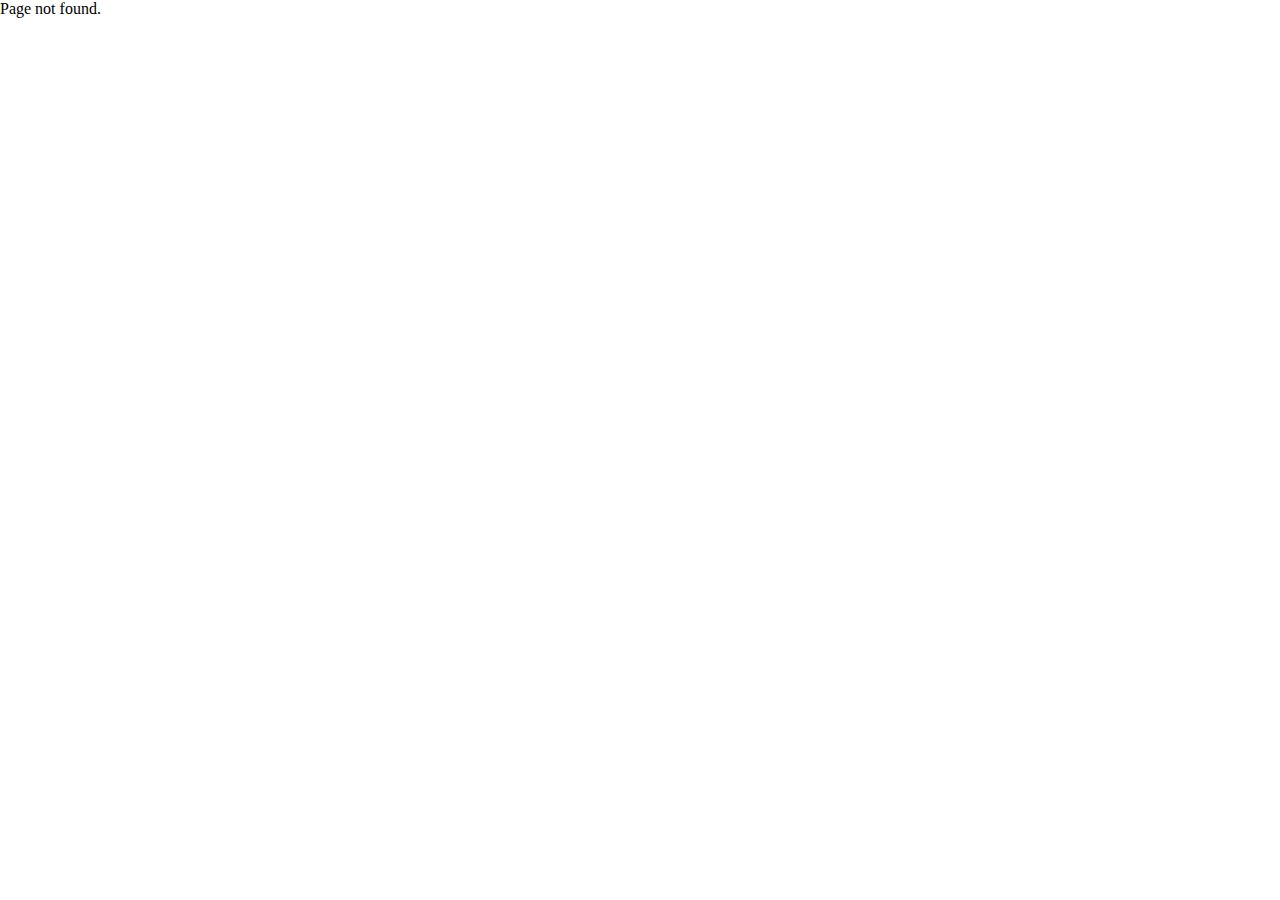
==== index.html @ d43fa9b5 "first commit" ====
<!DOCTYPE html>
<html lang="en">

<head>
    <meta charset="UTF-8">
    <meta name="viewport" content="width=device-width, initial-scale=1.0">
    <title>Pokédex Red</title>
    <link rel="stylesheet" href="./src/style/style.css">
    <script src="./src/script/script.js"></script>
    <script src="./src/script/template.js"></script>
    <link rel="icon" href="./src/img/favicon.ico">
</head>

<body onload="includeHTML()">

    <!-- HEADER -->
    <div w3-include-html="./src/templates/header.html"></div>

    <!-- CONTENT -->


    <!-- FOOTER -->
    <div w3-include-html="./src/templates/footer.html"></div>

</body>

</html>
---- src/style/style.css ----
/* GLOBAL */
:root {
  --red: #e60012;
}

body {
  box-sizing: border-box;
  margin: 0;
}

/* HEADER */

/* CONTENT */

/* FOOTER */
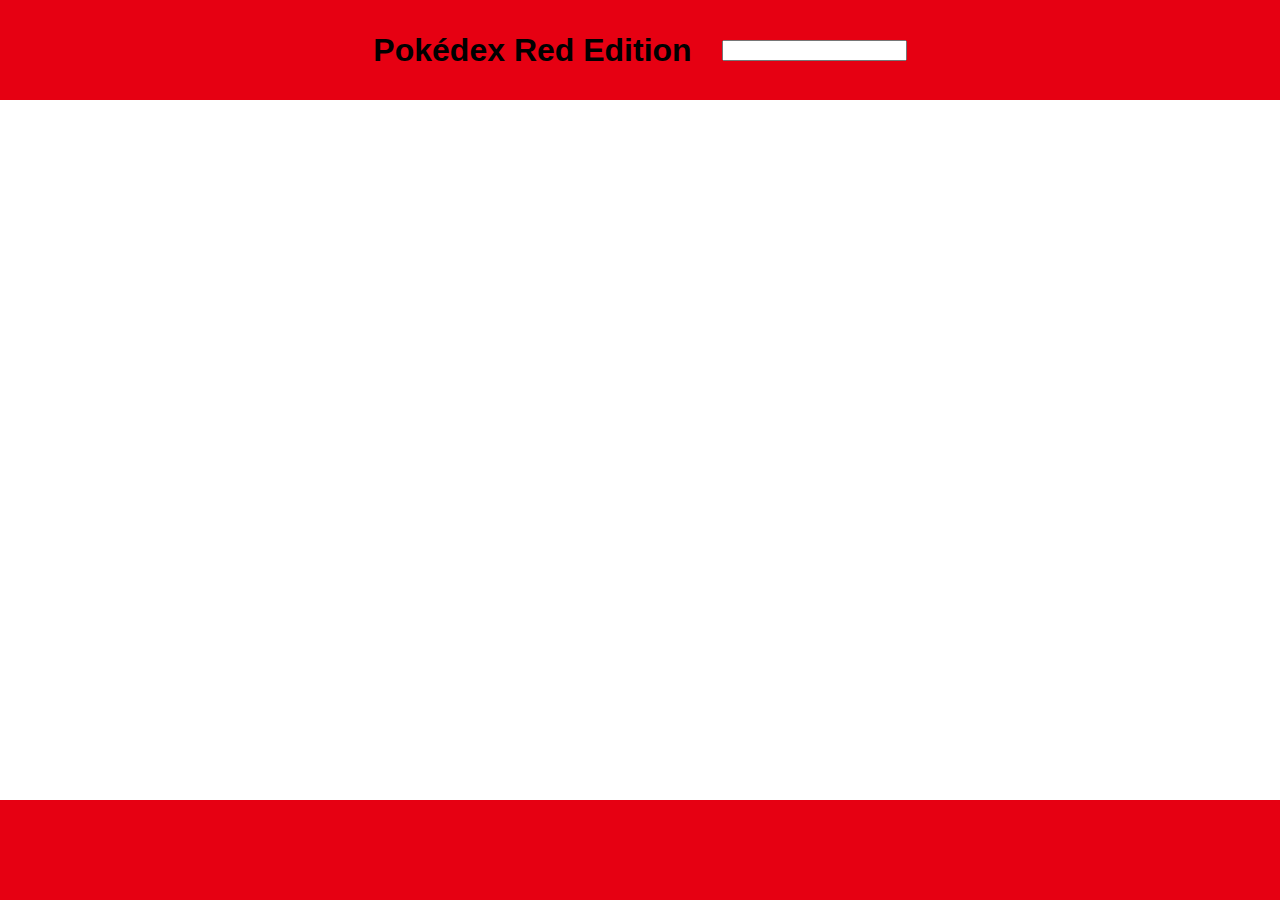
==== commit ca932311: "render function and update  prettier" ====
--- a/index.html
+++ b/index.html
@@ -6,18 +6,19 @@
     <meta name="viewport" content="width=device-width, initial-scale=1.0">
     <title>Pokédex Red</title>
     <link rel="stylesheet" href="./src/style/style.css">
+    <link rel="stylesheet" href="./src/style/cardColor.css">
     <script src="./src/script/script.js"></script>
     <script src="./src/script/template.js"></script>
     <link rel="icon" href="./src/img/favicon.ico">
 </head>
 
-<body onload="includeHTML()">
+<body onload="includeHTML(), init()">
 
     <!-- HEADER -->
     <div w3-include-html="./src/templates/header.html"></div>
 
     <!-- CONTENT -->
-
+    <div class="content" id="content"></div>
 
     <!-- FOOTER -->
     <div w3-include-html="./src/templates/footer.html"></div>
--- a/src/style/style.css
+++ b/src/style/style.css
@@ -1,15 +1,88 @@
 /* GLOBAL */
 :root {
-  --red: #e60012;
+  --background-red: #e60012;
+  --global-font: 'Helvetica';
+  --backup-font: sans-serif;
 }
 
 body {
   box-sizing: border-box;
   margin: 0;
+  height: 100vh;
+  display: flex;
+  flex-direction: column;
+  font-family: var(--global-font), var(--backup-font);
+}
+
+h1 {
+  margin: 0;
 }
 
 /* HEADER */
+.header {
+  height: 100px;
+  background-color: var(--background-red);
+  margin-bottom: 20px;
+  display: flex;
+  align-items: center;
+  justify-content: center;
+  gap: 30px;
+}
 
 /* CONTENT */
+.content {
+  flex: 1;
+  display: flex;
+  flex-wrap: wrap;
+  justify-content: center;
+  gap: 10px;
+}
+
+.pokeCard {
+  display: flex;
+  flex-direction: column;
+  align-items: center;
+  border-radius: 10px;
+  padding: 10px;
+  margin: 10px;
+  width: 150px;
+  overflow: hidden;
+}
+
+.pokeCard:hover {
+  cursor: pointer;
+}
+
+.pokeCard img {
+  margin-top: 10px;
+  width: 125px;
+  height: 125px;
+  transition: transform 225ms ease-in-out;
+}
+
+.pokeCard:hover img {
+  transform: scale(1.05);
+}
+
+.pokeCardHeader {
+  display: flex;
+  height: 20px;
+  align-items: center;
+  justify-content: center;
+  width: 100%;
+}
+
+.seperator {
+  height: 1px;
+  margin-top: 5px;
+  margin-bottom: 5px;
+  width: 100%;
+  background-color: bisque;
+}
 
 /* FOOTER */
+.footer {
+  height: 100px;
+  background-color: var(--background-red);
+  margin-top: 20px;
+}
--- a/src/style/cardColor.css
+++ b/src/style/cardColor.css
@@ -0,0 +1,79 @@
+/* GLOBAL */
+:root {
+  --grass: #78c850;
+  --fire: #f08030;
+  --water: #6890f0;
+  --bug: #a8b820;
+  --normal: #a8a878;
+  --poison: #a040a0;
+  --psychic: #f85888;
+  --fighting: #c03028;
+  --rock: #b8a038;
+  --electric: #f8d030;
+  --ground: #e0c068;
+  --ice: #98d8d8;
+  --dragon: #7038f8;
+  --fairy: #f0c5c4;
+  --ghost: #8971af;
+}
+
+/* CARD COLORS */
+.dragon {
+  background-color: var(--dragon);
+}
+
+.ice {
+  background-color: var(--ice);
+}
+
+.ghost {
+  background-color: var(--ghost);
+}
+
+.rock {
+  background-color: var(--rock);
+}
+
+.psychic {
+  background-color: var(--psychic);
+}
+
+.fighting {
+  background-color: var(--fighting);
+}
+
+.fairy {
+  background-color: var(--fairy);
+}
+
+.grass {
+  background-color: var(--grass);
+}
+
+.fire {
+  background-color: var(--fire);
+}
+
+.water {
+  background-color: var(--water);
+}
+
+.bug {
+  background-color: var(--bug);
+}
+
+.normal {
+  background-color: var(--normal);
+}
+
+.poison {
+  background-color: var(--poison);
+}
+
+.electric {
+  background-color: var(--electric);
+}
+
+.ground {
+  background-color: var(--ground);
+}
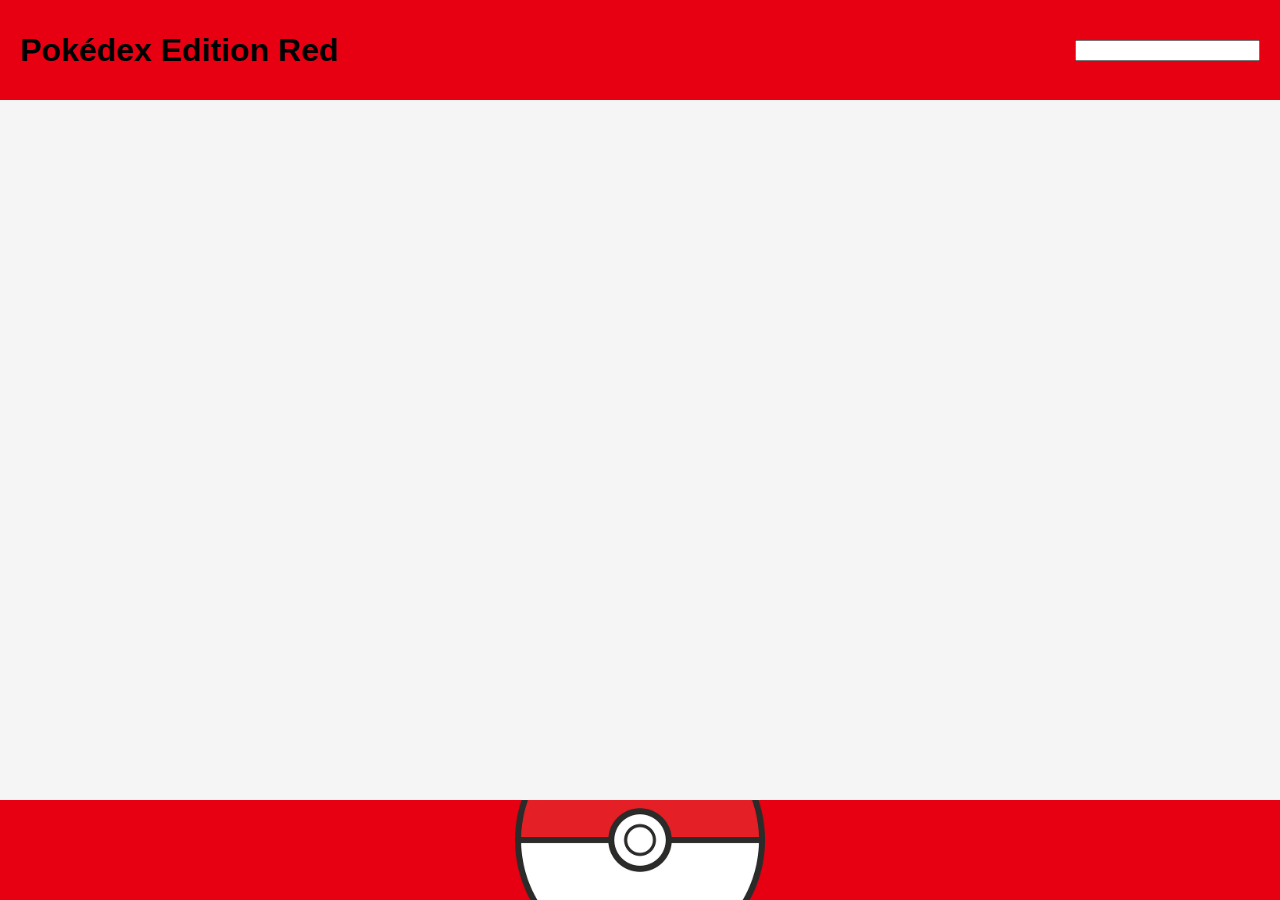
==== commit c59127a3: "update prettier and footer" ====
--- a/index.html
+++ b/index.html
@@ -18,7 +18,7 @@
     <div w3-include-html="./src/templates/header.html"></div>
 
     <!-- CONTENT -->
-    <div class="content" id="content"></div>
+    <div class="content padding" id="content"></div>
 
     <!-- FOOTER -->
     <div w3-include-html="./src/templates/footer.html"></div>
--- a/src/style/style.css
+++ b/src/style/style.css
@@ -1,8 +1,13 @@
 /* GLOBAL */
 :root {
   --background-red: #e60012;
+  --background-grey: #f5f5f5;
   --global-font: 'Helvetica';
   --backup-font: sans-serif;
+}
+
+* {
+  scroll-behavior: smooth;
 }
 
 body {
@@ -12,30 +17,42 @@
   display: flex;
   flex-direction: column;
   font-family: var(--global-font), var(--backup-font);
+  background-color: var(--background-grey);
 }
 
 h1 {
   margin: 0;
 }
 
+.padding {
+  padding-left: 20px;
+  padding-right: 20px;
+}
+
 /* HEADER */
 .header {
   height: 100px;
   background-color: var(--background-red);
-  margin-bottom: 20px;
   display: flex;
   align-items: center;
-  justify-content: center;
-  gap: 30px;
+  justify-content: space-between;
+  position: fixed;
+  top: 0;
+  right: 0;
+  left: 0;
+  z-index: 999;
 }
 
 /* CONTENT */
 .content {
+  margin-top: 120px;
+  padding-bottom: 120px;
   flex: 1;
   display: flex;
   flex-wrap: wrap;
   justify-content: center;
-  gap: 10px;
+  gap: 15px;
+  align-items: center;
 }
 
 .pokeCard {
@@ -44,9 +61,13 @@
   align-items: center;
   border-radius: 10px;
   padding: 10px;
-  margin: 10px;
-  width: 150px;
+  width: 160px;
   overflow: hidden;
+  height: 200px;
+}
+
+.pokeCard span:first-of-type {
+  margin-bottom: 5px;
 }
 
 .pokeCard:hover {
@@ -55,9 +76,10 @@
 
 .pokeCard img {
   margin-top: 10px;
-  width: 125px;
-  height: 125px;
+  width: 100px;
+  height: 100px;
   transition: transform 225ms ease-in-out;
+  filter: drop-shadow(4px 0px 7px #000000);
 }
 
 .pokeCard:hover img {
@@ -67,6 +89,7 @@
 .pokeCardHeader {
   display: flex;
   height: 20px;
+  margin-top: 5px;
   align-items: center;
   justify-content: center;
   width: 100%;
@@ -75,14 +98,58 @@
 .seperator {
   height: 1px;
   margin-top: 5px;
-  margin-bottom: 5px;
+  margin-bottom: 10px;
   width: 100%;
   background-color: bisque;
 }
 
 /* FOOTER */
 .footer {
+  position: fixed;
+  bottom: 0;
+  right: 0;
+  left: 0;
   height: 100px;
-  background-color: var(--background-red);
-  margin-top: 20px;
+  background: rgb(255, 255, 255);
+  background: radial-gradient(circle, rgba(0, 0, 0, 1) 10%, #e60012 16%);
+  display: flex;
+  align-items: center;
+  justify-content: center;
+  overflow: hidden;
 }
+
+.footer img {
+  position: absolute;
+  height: 250px;
+  margin-bottom: 20px;
+}
+
+.footer span {
+  font-size: 24px;
+  position: absolute;
+  bottom: 0;
+  font-weight: bold;
+}
+
+.loadBtn {
+  background-color: transparent;
+  border: none;
+  color: white;
+  padding: 23px;
+  text-align: center;
+  text-decoration: none;
+  display: inline-block;
+  font-size: 16px;
+  margin: 4px 2px;
+  border-radius: 50%;
+  position: absolute;
+  top: 5px;
+  z-index: 999;
+}
+
+.loadBtn:hover {
+  border: 8px solid #fff;
+  cursor: pointer;
+}
+
+/* MEDIA QUERIES */
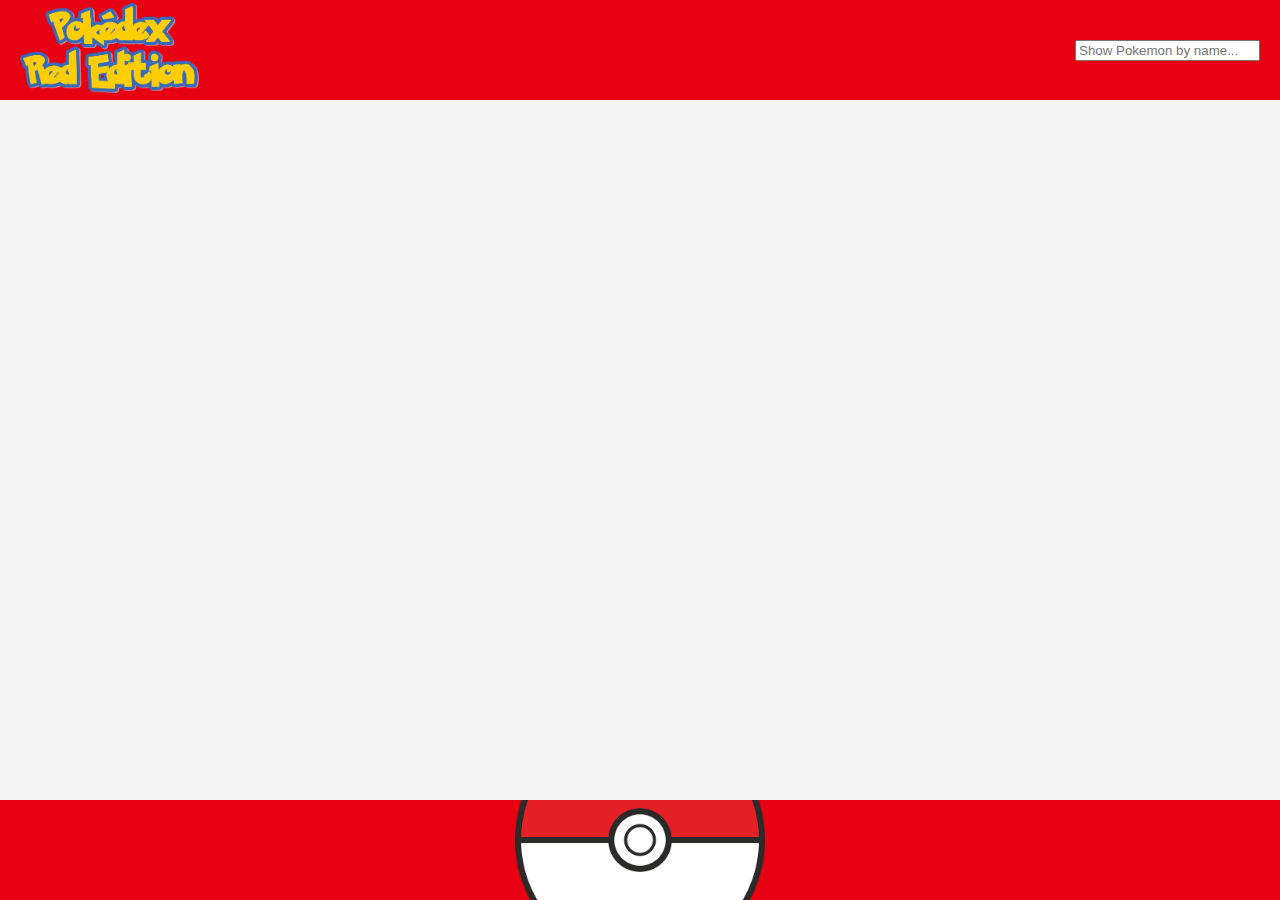
==== commit d8038043: "search function, update prettier" ====
--- a/index.html
+++ b/index.html
@@ -17,6 +17,9 @@
     <!-- HEADER -->
     <div w3-include-html="./src/templates/header.html"></div>
 
+    <!-- LARGE CARDS -->
+    <div class="popUp" id="popUpContainer" style="display: none;"></div>
+
     <!-- CONTENT -->
     <div class="content padding" id="content"></div>
 
--- a/src/style/style.css
+++ b/src/style/style.css
@@ -20,13 +20,29 @@
   background-color: var(--background-grey);
 }
 
-h1 {
+h2 {
   margin: 0;
+  padding-left: 5px;
+  padding-top: 2px;
+  text-transform: capitalize;
+}
+
+h3 {
+  height: 20px;
+  margin: 0;
+  padding-top: 5px;
+  width: 100%;
+  text-align: center;
+  text-transform: capitalize;
 }
 
 .padding {
   padding-left: 20px;
   padding-right: 20px;
+}
+
+.d-none {
+  display: none;
 }
 
 /* HEADER */
@@ -43,6 +59,10 @@
   z-index: 999;
 }
 
+.header img {
+  height: 90px;
+}
+
 /* CONTENT */
 .content {
   margin-top: 120px;
@@ -86,18 +106,9 @@
   transform: scale(1.05);
 }
 
-.pokeCardHeader {
-  display: flex;
-  height: 20px;
-  margin-top: 5px;
-  align-items: center;
-  justify-content: center;
-  width: 100%;
-}
-
 .seperator {
   height: 1px;
-  margin-top: 5px;
+  margin-top: 10px;
   margin-bottom: 10px;
   width: 100%;
   background-color: bisque;
@@ -152,4 +163,127 @@
   cursor: pointer;
 }
 
+/* OPEN CARD */
+.popUp {
+  background-color: rgba(0, 0, 0, 0.7);
+  position: fixed;
+  z-index: 999;
+  height: 100%;
+  width: 100%;
+  display: flex;
+  align-items: center;
+  justify-content: center;
+}
+
+.cardContainer {
+  height: 500px;
+  width: 400px;
+  border-radius: 10px;
+  margin-left: 20px;
+  margin-right: 20px;
+  display: flex;
+  justify-content: center;
+  align-items: center;
+  background: rgb(102, 102, 102);
+  background: linear-gradient(
+    27deg,
+    rgba(102, 102, 102, 1) 0%,
+    rgba(255, 255, 255, 1) 47%,
+    rgba(102, 102, 102, 1) 100%
+  );
+}
+
+.largeCard {
+  z-index: 999;
+  height: 95%;
+  width: 95%;
+  border-radius: 10px;
+}
+
+.largeCard:hover {
+  cursor: pointer;
+}
+
+.largeCard img {
+  margin-top: 10px;
+  width: 200px;
+  height: 200px;
+  transition: transform 225ms ease-in-out;
+  filter: drop-shadow(4px 0px 7px #000000);
+}
+
+.basis {
+  display: flex;
+  background: rgb(102, 102, 102);
+  background: rgb(255, 255, 255);
+  background: linear-gradient(
+    180deg,
+    rgba(255, 255, 255, 1) 0%,
+    rgba(102, 102, 102, 0.9) 58%,
+    rgba(102, 102, 102, 0.9) 100%
+  );
+  width: fit-content;
+  border-bottom-right-radius: 10px;
+  margin-left: -2px;
+  padding-right: 10px;
+  margin-top: -4px;
+  padding-left: 5px;
+  font-size: 12px;
+  font-weight: bold;
+  box-shadow: inset 0 3px 6px rgba(0, 0, 0, 0.16), 0 4px 6px rgba(0, 0, 0, 0.45);
+}
+
+.headlineContainer {
+  display: flex;
+  align-items: center;
+  justify-content: space-between;
+}
+
+.headlineContainer div:first-of-type {
+  display: flex;
+  align-items: start;
+}
+
+.kp span:first-of-type {
+  font-size: 12px;
+  font-weight: bold;
+}
+
+.kp span:last-of-type {
+  font-size: 32px;
+  margin-right: 10px;
+  font-weight: bold;
+}
+
+.imgContainer {
+  display: flex;
+  justify-content: center;
+  padding-top: 20px;
+  width: 100%;
+}
+
+.pokeDescription {
+  height: 15px;
+  font-size: 12px;
+  gap: 10px;
+  font-weight: bold;
+  padding: 2px;
+  width: 100%;
+  background: rgb(102, 102, 102);
+  background: rgb(255, 255, 255);
+  background: linear-gradient(
+    180deg,
+    rgba(255, 255, 255, 1) 0%,
+    rgba(102, 102, 102, 0.9) 90%,
+    rgba(102, 102, 102, 0.9) 100%
+  );
+  border-top-left-radius: 10px;
+  border-bottom-left-radius: 10px;
+  border-bottom-right-radius: 20px;
+  display: flex;
+  justify-content: center;
+  margin-top: 10px;
+  box-shadow: inset 0 3px 6px rgba(0, 0, 0, 0.16), 0 4px 6px rgba(0, 0, 0, 0.45);
+}
+
 /* MEDIA QUERIES */
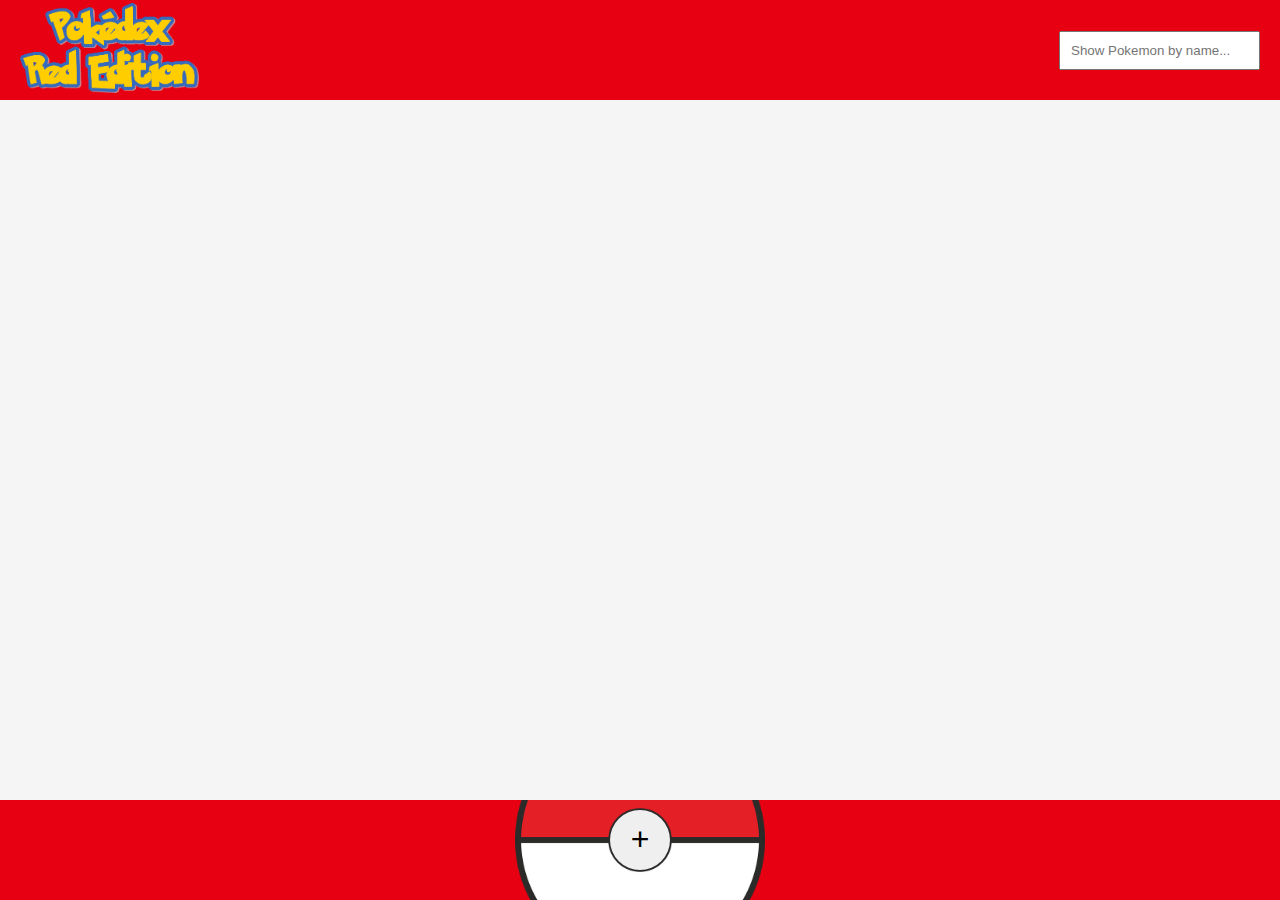
==== commit 5fcd4e61: "added flip function on popup card" ====
--- a/index.html
+++ b/index.html
@@ -12,10 +12,11 @@
     <link rel="icon" href="./src/img/favicon.ico">
 </head>
 
-<body onload="includeHTML(), init()">
+<body onload="includeHTML(), init(); return false;"">
 
     <!-- HEADER -->
-    <div w3-include-html="./src/templates/header.html"></div>
+    <div w3-include-html=" ./src/templates/header.html">
+    </div>
 
     <!-- LARGE CARDS -->
     <div class="popUp" id="popUpContainer" style="display: none;"></div>
--- a/src/style/style.css
+++ b/src/style/style.css
@@ -61,6 +61,10 @@
 
 .header img {
   height: 90px;
+}
+
+.header input {
+  padding: 10px;
 }
 
 /* CONTENT */
@@ -143,19 +147,15 @@
 }
 
 .loadBtn {
-  background-color: transparent;
-  border: none;
-  color: white;
-  padding: 23px;
-  text-align: center;
-  text-decoration: none;
-  display: inline-block;
-  font-size: 16px;
-  margin: 4px 2px;
-  border-radius: 50%;
-  position: absolute;
-  top: 5px;
+  border-radius: 50px;
+  width: 60px;
+  height: 60px;
+  transition: 0.3s;
   z-index: 999;
+  margin-bottom: 21px;
+  font-size: 32px;
+  border-width: 0;
+  border: #000000;
 }
 
 .loadBtn:hover {
@@ -191,17 +191,33 @@
     rgba(255, 255, 255, 1) 47%,
     rgba(102, 102, 102, 1) 100%
   );
+  perspective: 1000px;
+  position: relative;
+  cursor: pointer;
 }
 
 .largeCard {
-  z-index: 999;
   height: 95%;
   width: 95%;
+  position: absolute;
   border-radius: 10px;
-}
-
-.largeCard:hover {
-  cursor: pointer;
+  transition: transform 0.5s ease-in-out;
+  backface-visibility: hidden;
+  display: flex;
+  flex-direction: column;
+  align-items: center;
+}
+
+.largeCard.back {
+  transform: rotateY(180deg);
+  width: 95%;
+  height: 95%;
+  z-index: 1;
+}
+
+.largeCard.front {
+  transform-origin: center;
+  z-index: 2;
 }
 
 .largeCard img {
@@ -210,6 +226,15 @@
   height: 200px;
   transition: transform 225ms ease-in-out;
   filter: drop-shadow(4px 0px 7px #000000);
+  z-index: 999;
+}
+
+.cardContainer:hover .largeCard.front {
+  transform: rotateY(-180deg);
+}
+.cardContainer:hover .largeCard.back {
+  display: block;
+  transform: rotateY(0deg);
 }
 
 .basis {
@@ -237,6 +262,7 @@
   display: flex;
   align-items: center;
   justify-content: space-between;
+  width: 105%;
 }
 
 .headlineContainer div:first-of-type {
@@ -265,12 +291,11 @@
 .pokeDescription {
   height: 15px;
   font-size: 12px;
+  position: relative;
   gap: 10px;
   font-weight: bold;
   padding: 2px;
-  width: 100%;
-  background: rgb(102, 102, 102);
-  background: rgb(255, 255, 255);
+  width: 104%;
   background: linear-gradient(
     180deg,
     rgba(255, 255, 255, 1) 0%,
@@ -283,7 +308,65 @@
   display: flex;
   justify-content: center;
   margin-top: 10px;
+  margin-bottom: 10px;
   box-shadow: inset 0 3px 6px rgba(0, 0, 0, 0.16), 0 4px 6px rgba(0, 0, 0, 0.45);
 }
 
+.frontAbility {
+  padding-left: 30px;
+  padding-right: 30px;
+  padding-top: 10px;
+  text-transform: capitalize;
+  height: 160px;
+  display: flex;
+  flex-direction: column;
+  justify-content: start;
+  align-items: center;
+  line-height: 1.8;
+  gap: 10px;
+  text-align: center;
+}
+
+#backGif {
+  height: 60px;
+  width: 60px;
+  filter: unset;
+  padding-top: 20px;
+}
+
+#scream {
+  height: 20px;
+  width: 20px;
+  filter: unset;
+}
+
+.gifContainer {
+  display: flex;
+  align-items: end;
+  justify-content: center;
+  height: 100px;
+  width: 100%;
+  gap: 5px;
+  margin-bottom: 20px;
+}
+
+.hover {
+  font-weight: bold;
+  text-align: center;
+  font-size: 12px;
+  position: absolute;
+  bottom: -25px;
+}
+
+#myProgress {
+  width: 100%;
+  background-color: grey;
+}
+
+#myBar {
+  width: 1%;
+  height: 30px;
+  background-color: green;
+}
+
 /* MEDIA QUERIES */
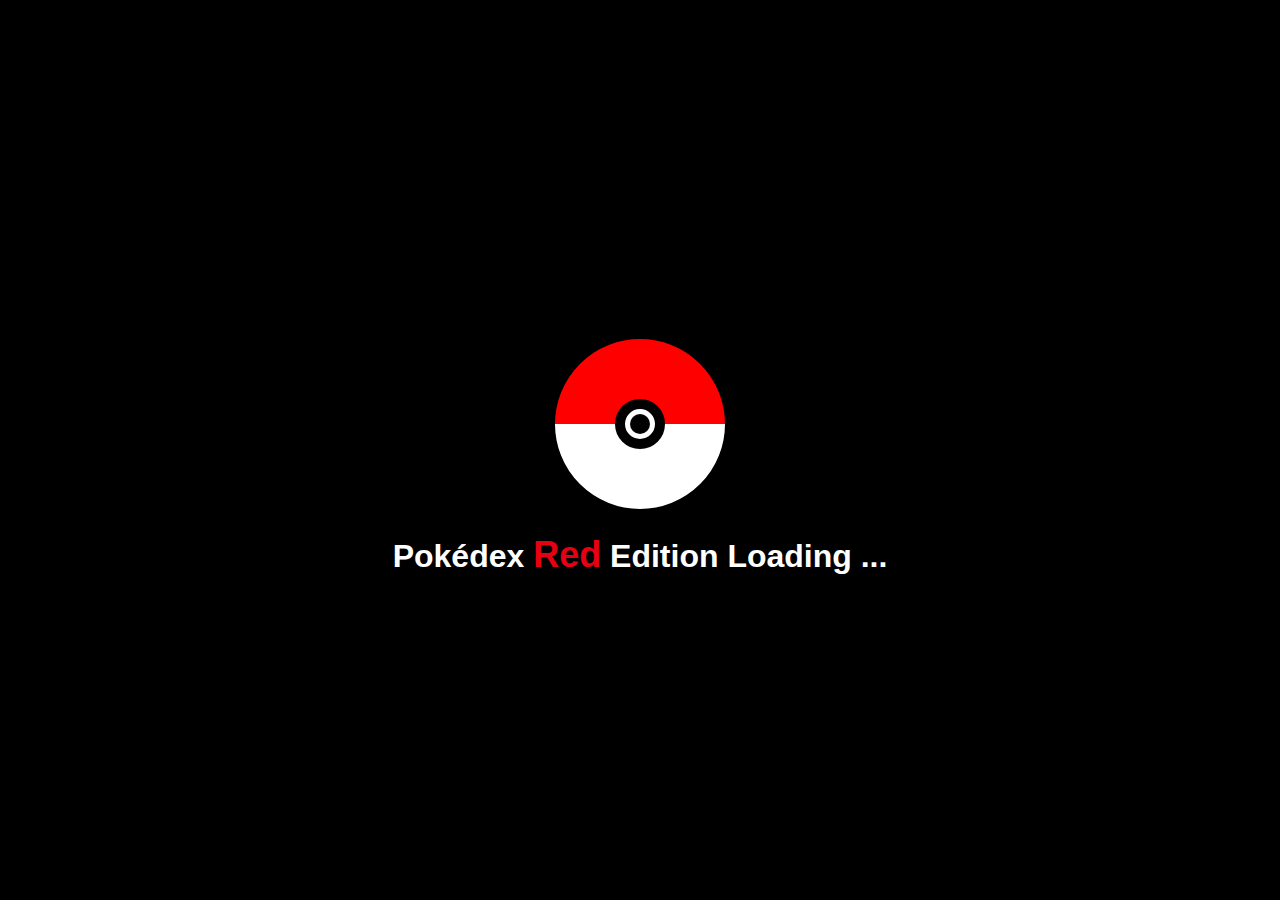
==== commit 929de9fb: "added prettier and backcard flip function" ====
--- a/index.html
+++ b/index.html
@@ -7,12 +7,12 @@
     <title>Pokédex Red</title>
     <link rel="stylesheet" href="./src/style/style.css">
     <link rel="stylesheet" href="./src/style/cardColor.css">
-    <script src="./src/script/script.js"></script>
-    <script src="./src/script/template.js"></script>
+    <script src="./src/script/script.js" defer></script>
+    <script src="./src/script/template.js" defer></script>
     <link rel="icon" href="./src/img/favicon.ico">
 </head>
 
-<body onload="includeHTML(), init(); return false;"">
+<body onload="includeHTML(), init(); return false;" style="overflow: hidden;">
 
     <!-- HEADER -->
     <div w3-include-html=" ./src/templates/header.html">
@@ -24,6 +24,16 @@
     <!-- CONTENT -->
     <div class="content padding" id="content"></div>
 
+    <!-- LOAD ANIMATION -->
+    <div class="loadAnimationContainer" id="loadAnimation" style="">
+        <svg id="pokeball" width="200px" height="200px" viewBox="0 0 100 100" xmlns="http://www.w3.org/2000/svg">
+            <circle cx="50" cy="50" r="45" fill="white" stroke="black" stroke-width="5" />
+            <path d="M 5,50 A 45,45 0 0 1 95,50" fill="red" stroke="black" stroke-width="5" />
+            <circle cx="50" cy="50" r="10" fill="white" stroke="black" stroke-width="5" />
+            <circle cx="50" cy="50" r="5" fill="black" />
+            <span class="loadingHeadline">Pokédex <b class="red">Red</b> Edition Loading ...</span>
+    </div>
+
     <!-- FOOTER -->
     <div w3-include-html="./src/templates/footer.html"></div>
 
--- a/src/style/style.css
+++ b/src/style/style.css
@@ -45,6 +45,15 @@
   display: none;
 }
 
+.impressum {
+  text-align: center;
+}
+
+.impressum a {
+  text-decoration: none;
+  color: #000;
+}
+
 /* HEADER */
 .header {
   height: 100px;
@@ -57,14 +66,19 @@
   right: 0;
   left: 0;
   z-index: 999;
+  gap: 200px;
 }
 
 .header img {
-  height: 90px;
+  height: 70px;
+  width: auto;
 }
 
 .header input {
-  padding: 10px;
+  padding: 15px 20px;
+  border-radius: 10px;
+  border: none;
+  font-size: 18px;
 }
 
 /* CONTENT */
@@ -87,15 +101,37 @@
   padding: 10px;
   width: 160px;
   overflow: hidden;
-  height: 200px;
+  height: 220px;
 }
 
 .pokeCard span:first-of-type {
   margin-bottom: 5px;
 }
 
+.typesContainer {
+  display: flex;
+  width: 80%;
+  gap: 20px;
+  margin-top: 5px;
+  justify-content: center;
+}
+
 .pokeCard:hover {
   cursor: pointer;
+}
+
+.typesContainer span {
+  display: flex;
+}
+
+.types {
+  border: 1px solid #000;
+  border-radius: 10px;
+  align-items: center;
+  height: 25px;
+  padding-left: 5px;
+  padding-right: 5px;
+  text-align: center;
 }
 
 .pokeCard img {
@@ -129,14 +165,44 @@
   background: radial-gradient(circle, rgba(0, 0, 0, 1) 10%, #e60012 16%);
   display: flex;
   align-items: center;
-  justify-content: center;
+  justify-content: space-between;
   overflow: hidden;
-}
-
-.footer img {
+  padding-right: 120px;
+}
+
+.footerImage {
+  height: 100px;
+  display: flex;
+  justify-content: center;
+}
+
+.owner {
+  display: flex;
+  width: 200px;
+  height: 100px;
+  align-items: center;
+  justify-content: center;
+  flex-direction: column;
+  gap: 5px;
+}
+
+.socialMedia {
+  display: flex;
+  width: 200px;
+  height: 100px;
+  align-items: center;
+  gap: 5px;
+}
+
+.socialMedia img {
+  height: 42px;
+}
+
+.footerImage img {
   position: absolute;
   height: 250px;
-  margin-bottom: 20px;
+  padding-bottom: 400px;
+  top: -85px;
 }
 
 .footer span {
@@ -148,14 +214,17 @@
 
 .loadBtn {
   border-radius: 50px;
-  width: 60px;
+  width: 59px;
   height: 60px;
   transition: 0.3s;
   z-index: 999;
-  margin-bottom: 21px;
+  margin-top: 10px;
   font-size: 32px;
   border-width: 0;
-  border: #000000;
+}
+
+.footer div:last-of-type {
+  width: 100px;
 }
 
 .loadBtn:hover {
@@ -193,7 +262,6 @@
   );
   perspective: 1000px;
   position: relative;
-  cursor: pointer;
 }
 
 .largeCard {
@@ -342,11 +410,11 @@
 
 .gifContainer {
   display: flex;
-  align-items: end;
-  justify-content: center;
-  height: 100px;
-  width: 100%;
-  gap: 5px;
+  align-items: center;
+  flex-direction: column;
+  justify-content: center;
+  height: 100px;
+  width: 100%;
   margin-bottom: 20px;
 }
 
@@ -358,15 +426,78 @@
   bottom: -25px;
 }
 
-#myProgress {
-  width: 100%;
-  background-color: grey;
-}
-
-#myBar {
-  width: 1%;
+/* LOAD ANIMATION */
+#pokeball {
+  animation: spin 2s linear infinite;
+  transform-origin: center;
+}
+
+.loadAnimationContainer {
+  background-color: #000;
+  position: fixed;
+  z-index: 999;
+  height: 100%;
+  width: 100%;
+  display: flex;
+  align-items: center;
+  flex-direction: column;
+  justify-content: center;
+  text-align: center;
+}
+
+.loadingHeadline {
+  color: white;
+  margin-top: 10px;
+  font-size: 32px;
+  font-weight: bold;
+}
+
+.red {
+  color: var(--background-red);
+  font-size: 36px;
+}
+
+/* PROGRESS BAR */
+.barContainer {
+  width: 100%;
+  margin-left: 15px;
+  display: flex;
+  justify-content: center;
+  align-items: center;
+  flex-direction: column;
+  margin-top: 20px;
+}
+
+.progress-bar {
+  width: 100%;
+  background-color: #f3f3f3;
+  border: 1px solid #ccc;
+  border-radius: 10px;
   height: 30px;
-  background-color: green;
+  margin-bottom: 10px;
+  overflow: hidden;
+}
+
+.progress-bar-fill {
+  height: 100%;
+  width: 0;
+  border-radius: 10px;
+  background-color: #76c7c0;
+  justify-content: center;
+  color: white;
+  display: flex;
+  align-items: center;
+  transition: width 1s ease-in-out;
+}
+
+/* KEYFRAMES */
+@keyframes spin {
+  0% {
+    transform: rotate(0deg);
+  }
+  100% {
+    transform: rotate(360deg);
+  }
 }
 
 /* MEDIA QUERIES */
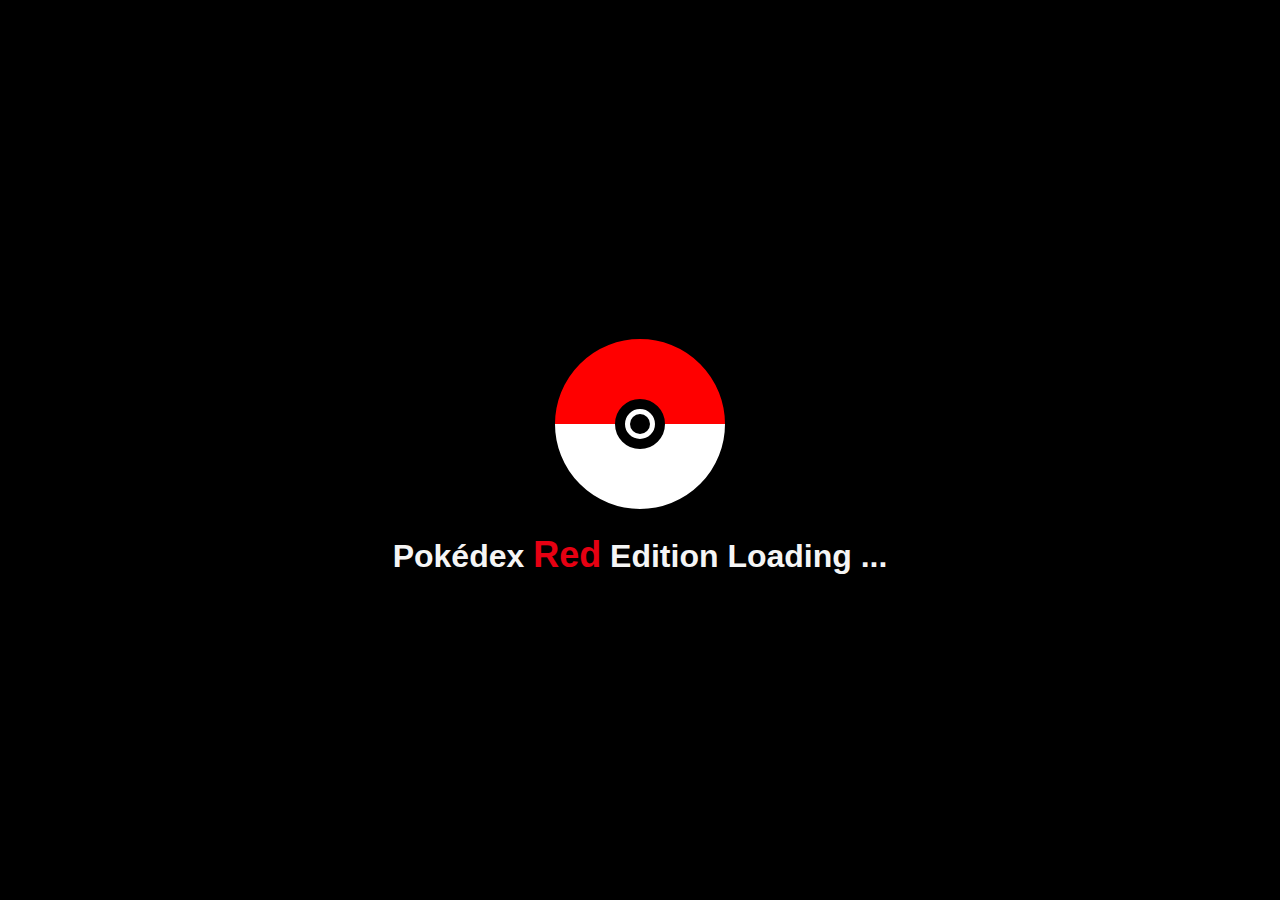
==== commit 9f41b74c: "added drag&drop function" ====
--- a/index.html
+++ b/index.html
@@ -15,17 +15,20 @@
 <body onload="includeHTML(), init(); return false;" style="overflow: hidden;">
 
     <!-- HEADER -->
-    <div w3-include-html=" ./src/templates/header.html">
-    </div>
+    <div w3-include-html="./src/templates/header.html"></div>
 
     <!-- LARGE CARDS -->
     <div class="popUp" id="popUpContainer" style="display: none;"></div>
+
+    <div id="dropContainer" ondrop="drop(event)" ondragover="allowDrop(event)" class="dropContainer">
+        <b>Drag your 5 Fav Pokemon here</b>
+    </div>
 
     <!-- CONTENT -->
     <div class="content padding" id="content"></div>
 
     <!-- LOAD ANIMATION -->
-    <div class="loadAnimationContainer" id="loadAnimation" style="">
+    <div class="loadAnimationContainer" id="loadAnimation">
         <svg id="pokeball" width="200px" height="200px" viewBox="0 0 100 100" xmlns="http://www.w3.org/2000/svg">
             <circle cx="50" cy="50" r="45" fill="white" stroke="black" stroke-width="5" />
             <path d="M 5,50 A 45,45 0 0 1 95,50" fill="red" stroke="black" stroke-width="5" />
--- a/src/style/style.css
+++ b/src/style/style.css
@@ -2,6 +2,8 @@
 :root {
   --background-red: #e60012;
   --background-grey: #f5f5f5;
+  --black: #000;
+  --border-color: #ffe4c4;
   --global-font: 'Helvetica';
   --backup-font: sans-serif;
 }
@@ -18,6 +20,7 @@
   flex-direction: column;
   font-family: var(--global-font), var(--backup-font);
   background-color: var(--background-grey);
+  align-items: center;
 }
 
 h2 {
@@ -47,34 +50,44 @@
 
 .impressum {
   text-align: center;
+  max-width: 1920px;
+  margin-top: 100px;
+  padding-bottom: 120px;
 }
 
 .impressum a {
   text-decoration: none;
-  color: #000;
+  color: var(--background-red);
 }
 
 /* HEADER */
 .header {
   height: 100px;
   background-color: var(--background-red);
-  display: flex;
-  align-items: center;
-  justify-content: space-between;
   position: fixed;
   top: 0;
   right: 0;
   left: 0;
   z-index: 999;
-  gap: 200px;
-}
-
-.header img {
+  display: flex;
+  justify-content: center;
+}
+
+.headerInside {
+  display: flex;
+  align-items: center;
+  justify-content: space-between;
+  max-width: 1920px;
+  height: 100px;
+  width: 100%;
+}
+
+.headerInside img {
   height: 70px;
   width: auto;
 }
 
-.header input {
+.headerInside input {
   padding: 15px 20px;
   border-radius: 10px;
   border: none;
@@ -83,7 +96,8 @@
 
 /* CONTENT */
 .content {
-  margin-top: 120px;
+  margin-top: 110px;
+  margin-left: 180px;
   padding-bottom: 120px;
   flex: 1;
   display: flex;
@@ -91,6 +105,41 @@
   justify-content: center;
   gap: 15px;
   align-items: center;
+  max-width: 1920px;
+}
+
+.remove-btn {
+  position: relative;
+  top: -100px;
+  right: 10px;
+  color: var(--black);
+  border: 1px solid var(--black);
+  cursor: pointer;
+  border-radius: 4px;
+}
+
+.dropContainer {
+  border: 1px solid var(--black);
+  width: 150px;
+  position: fixed;
+  top: 110px;
+  left: 20px;
+  bottom: 110px;
+  text-align: center;
+  background-color: #f3eded;
+  z-index: 999;
+  display: flex;
+  flex-direction: column;
+  align-items: center;
+  gap: 30px;
+  padding: 10px;
+  border-radius: 10px;
+}
+
+.dropContainer img {
+  height: 100px;
+  width: 100px;
+  filter: drop-shadow(4px 0px 7px #000000);
 }
 
 .pokeCard {
@@ -151,85 +200,7 @@
   margin-top: 10px;
   margin-bottom: 10px;
   width: 100%;
-  background-color: bisque;
-}
-
-/* FOOTER */
-.footer {
-  position: fixed;
-  bottom: 0;
-  right: 0;
-  left: 0;
-  height: 100px;
-  background: rgb(255, 255, 255);
-  background: radial-gradient(circle, rgba(0, 0, 0, 1) 10%, #e60012 16%);
-  display: flex;
-  align-items: center;
-  justify-content: space-between;
-  overflow: hidden;
-  padding-right: 120px;
-}
-
-.footerImage {
-  height: 100px;
-  display: flex;
-  justify-content: center;
-}
-
-.owner {
-  display: flex;
-  width: 200px;
-  height: 100px;
-  align-items: center;
-  justify-content: center;
-  flex-direction: column;
-  gap: 5px;
-}
-
-.socialMedia {
-  display: flex;
-  width: 200px;
-  height: 100px;
-  align-items: center;
-  gap: 5px;
-}
-
-.socialMedia img {
-  height: 42px;
-}
-
-.footerImage img {
-  position: absolute;
-  height: 250px;
-  padding-bottom: 400px;
-  top: -85px;
-}
-
-.footer span {
-  font-size: 24px;
-  position: absolute;
-  bottom: 0;
-  font-weight: bold;
-}
-
-.loadBtn {
-  border-radius: 50px;
-  width: 59px;
-  height: 60px;
-  transition: 0.3s;
-  z-index: 999;
-  margin-top: 10px;
-  font-size: 32px;
-  border-width: 0;
-}
-
-.footer div:last-of-type {
-  width: 100px;
-}
-
-.loadBtn:hover {
-  border: 8px solid #fff;
-  cursor: pointer;
+  background-color: var(--border-color);
 }
 
 /* OPEN CARD */
@@ -433,7 +404,7 @@
 }
 
 .loadAnimationContainer {
-  background-color: #000;
+  background-color: var(--black);
   position: fixed;
   z-index: 999;
   height: 100%;
@@ -446,7 +417,7 @@
 }
 
 .loadingHeadline {
-  color: white;
+  color: var(--background-grey);
   margin-top: 10px;
   font-size: 32px;
   font-weight: bold;
@@ -488,6 +459,103 @@
   display: flex;
   align-items: center;
   transition: width 1s ease-in-out;
+}
+
+/* FOOTER */
+.footer {
+  position: fixed;
+  bottom: 0;
+  right: 0;
+  left: 0;
+  height: 100px;
+  background: var(--background-red);
+  display: flex;
+  justify-content: center;
+  overflow: hidden;
+}
+
+.footerInside {
+  max-width: 1920px;
+  display: flex;
+  height: 100px;
+  width: 100%;
+  align-items: center;
+  z-index: 999;
+  justify-content: space-between;
+}
+
+.footerImage {
+  height: 100px;
+  display: flex;
+  justify-content: center;
+}
+
+.owner {
+  display: flex;
+  width: 200px;
+  height: 100px;
+  align-items: start;
+  justify-content: center;
+  flex-direction: column;
+  gap: 5px;
+  text-align: start;
+}
+
+#socialMedia {
+  display: flex;
+  width: 200px;
+  height: 100px;
+  align-items: center;
+  gap: 5px;
+  justify-content: end;
+}
+
+#socialMedia img {
+  height: 35px;
+}
+
+#socialMedia img:hover {
+  height: 40px;
+}
+
+.owner a {
+  text-decoration: none;
+  color: var(--black);
+}
+
+.owner a:hover {
+  font-weight: bold;
+}
+
+.footerImage img {
+  position: absolute;
+  height: 250px;
+  padding-bottom: 400px;
+  top: -85px;
+}
+
+.footer span {
+  font-size: 24px;
+  position: absolute;
+  bottom: 0;
+  font-weight: bold;
+}
+
+.loadBtn {
+  border-radius: 50px;
+  width: 59px;
+  height: 60px;
+  transition: 0.3s;
+  z-index: 999;
+  margin-top: 10px;
+  font-size: 32px;
+  border-width: 0;
+  position: relative;
+}
+
+.loadBtn:hover {
+  border: 8px solid #fff;
+  cursor: pointer;
 }
 
 /* KEYFRAMES */
@@ -501,3 +569,81 @@
 }
 
 /* MEDIA QUERIES */
+@media (max-width: 850px) {
+  .header {
+    height: fit-content;
+  }
+
+  .headerInside img {
+    height: 50px;
+  }
+
+  .headerInside input {
+    padding: 10px 15px;
+  }
+
+  .headerInside {
+    flex-direction: column;
+    gap: 10px;
+    height: unset;
+  }
+
+  .content {
+    margin-top: 180px;
+    margin-left: unset;
+  }
+
+  .dropContainer {
+    display: none;
+  }
+}
+
+@media (max-width: 650px) {
+  .footerImage img {
+    display: none;
+  }
+
+  .loadBtn {
+    margin-top: unset;
+  }
+
+  #socialMedia img {
+    height: 26px;
+  }
+
+  #socialMedia img:hover {
+    height: 28px;
+  }
+
+  .padding {
+    padding-left: 10px;
+    padding-right: 10px;
+  }
+
+  .footerImage {
+    height: 60px;
+    margin-bottom: 20px;
+  }
+
+  .footer span {
+    font-size: 16px;
+  }
+
+  .owner div:last-of-type {
+    font-size: 12px;
+  }
+}
+
+@media (max-width: 480px) {
+  .btnLeft img {
+    position: absolute;
+    top: 30px;
+    left: 10px;
+  }
+
+  .btnRight img {
+    position: absolute;
+    top: 30px;
+    right: 10px;
+  }
+}
